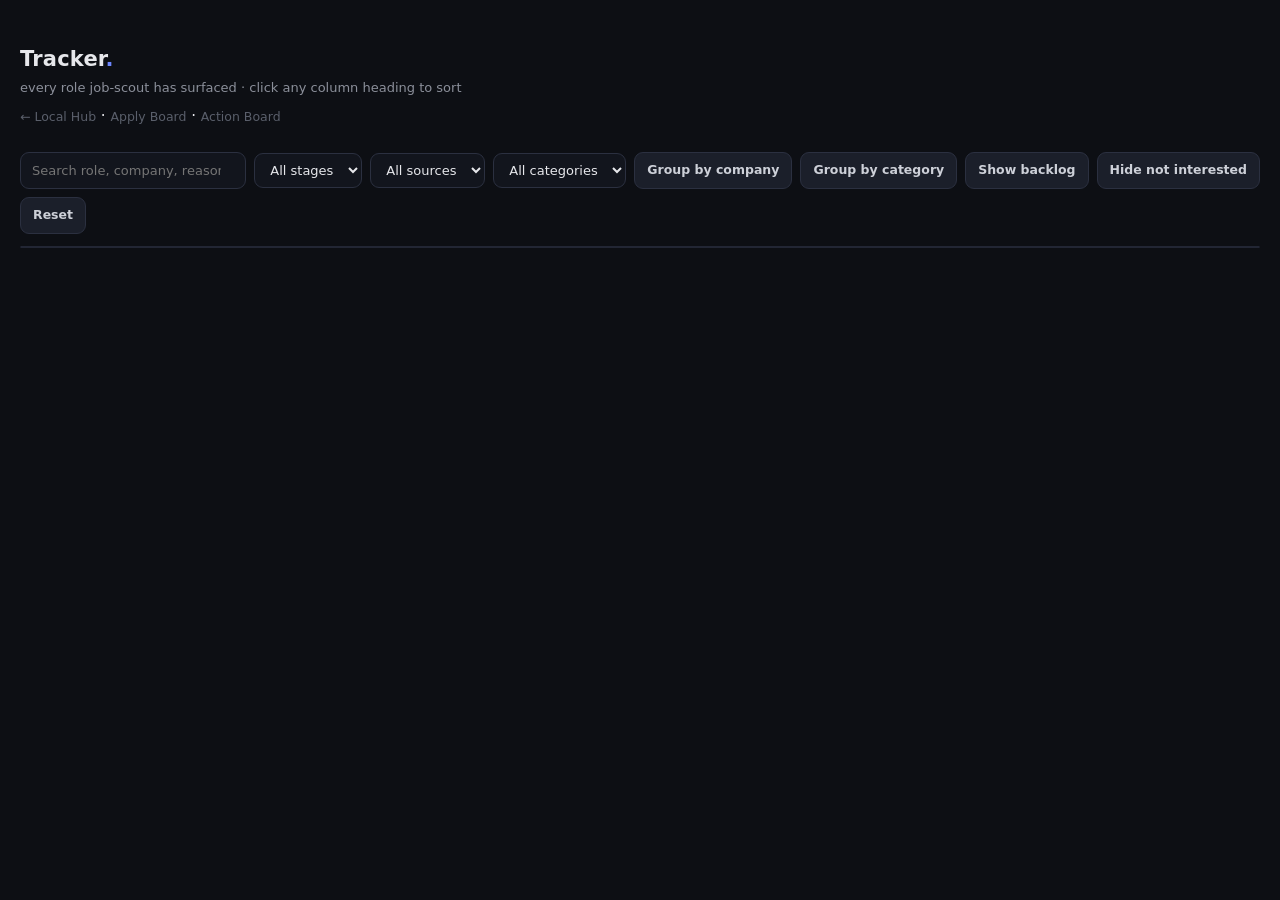
==== boards/trackerboard/index.html @ 7c42a1bd "job-scout: local job tracker and tailored-CV builder A tracker and an apply board on localhost, plus" ====
<!doctype html>
<html lang="en">
<head>
<meta charset="utf-8">
<meta name="viewport" content="width=device-width, initial-scale=1">
<title>Tracker</title>
<style>
  :root { color-scheme: dark; }
  * { box-sizing: border-box; }
  body {
    margin: 0; min-height: 100vh;
    font: 15px/1.5 -apple-system, BlinkMacSystemFont, "Segoe UI", system-ui, sans-serif;
    background: #0d0f14; color: #e6e7eb; display: flex; justify-content: center;
  }
  /* 1280 rather than 1180: the Category column and the extra group/backlog buttons need the
     room, and the controls row would otherwise spill past the table on a laptop screen */
  .wrap { width: 100%; max-width: 1280px; padding: 44px 20px 90px; }
  a { color: #6d86ff; text-decoration: none; }
  a:hover { text-decoration: underline; }
  h1 { font-size: 21px; font-weight: 600; margin: 0 0 2px; letter-spacing: .2px; }
  h1 .dot { color: #6d86ff; }
  .sub { color: #8b8f9a; font-size: 13px; margin: 0 0 8px; }
  .back { font-size: 12.5px; color: #5a5f6b; }
  .back:hover { color: #6d86ff; }

  .controls { display: flex; gap: 8px; align-items: center; margin: 24px 0 12px; flex-wrap: wrap; }
  input[type=search], select {
    font: inherit; font-size: 13px; background: #12151d; color: #e6e7eb;
    border: 1px solid #2b3040; border-radius: 9px; padding: 8px 11px;
  }
  input[type=search] { flex: 1 1 190px; min-width: 150px; }
  input[type=search]:focus, select:focus { outline: none; border-color: #6d86ff; }
  button {
    font: inherit; font-size: 12.5px; font-weight: 600; border-radius: 9px;
    padding: 8px 12px; cursor: pointer; border: 1px solid #2b3040;
    background: #1b1f2a; color: #cdd0d8; transition: all .12s; white-space: nowrap;
  }
  button:hover { border-color: #6d86ff; color: #fff; }
  button.on { background: #6d86ff; color: #0d0f14; border-color: #6d86ff; }
  .count { color: #5a5f6b; font-size: 12px; margin-left: auto; font-variant-numeric: tabular-nums; }

  .tbl { border: 1px solid #222634; border-radius: 12px; overflow: hidden; background: #12151d; }
  table { width: 100%; border-collapse: collapse; font-size: 13px; }
  thead th {
    text-align: left; padding: 10px 12px; background: #161a24; color: #8b8f9a;
    font-size: 11px; font-weight: 700; text-transform: uppercase; letter-spacing: .6px;
    cursor: pointer; user-select: none; white-space: nowrap; border-bottom: 1px solid #222634;
    position: sticky; top: 0; z-index: 2;
  }
  thead th:hover { color: #e6e7eb; background: #1b2030; }
  thead th .ar { color: #6d86ff; font-size: 10px; }
  thead th.sorted { color: #e6e7eb; }
  tbody td { padding: 9px 12px; border-bottom: 1px solid #1a1e28; vertical-align: top; }
  tbody tr:last-child td { border-bottom: 0; }
  tbody tr:hover td { background: #161a24; }
  td.fit { font-variant-numeric: tabular-nums; font-weight: 700; }
  .f-hi { color: #6ee7a8; } .f-mid { color: #f5c451; } .f-lo { color: #8b8f9a; }
  td.role { max-width: 420px; }
  td.role .why { color: #676c78; font-size: 11.5px; margin-top: 2px; }
  td.co { font-weight: 600; white-space: nowrap; }
  td.dt, td.src { color: #767b86; white-space: nowrap; font-size: 12px; }
  .pill { font-size: 10.5px; font-weight: 600; padding: 2px 7px; border-radius: 5px;
          background: #1b1f2a; border: 1px solid #2b3040; color: #9aa0ad; white-space: nowrap; }
  .pill.strong { color: #6ee7a8; border-color: #26543c; }
  .pill.applied { color: #0d0f14; background: #6ee7a8; border-color: #6ee7a8; }
  .pill.dropped { color: #6b7080; border-color: #2b3040; }
  .pill.rejected { color: #1a0c0c; background: #ff6b5e; border-color: #ff6b5e; font-weight: 700; }
  .pill.interviewing { color: #9fb0ff; border-color: #2f3a63; }
  .pill.offer { color: #0d0f14; background: #6ee7a8; border-color: #6ee7a8; }
  .pill.parked { color: #ffc46b; border-color: #5c451f; }
  /* rejected rows keep their colour instead of fading in with the dismissed ones */
  tbody tr.rej td { opacity: .8; }
  tbody tr.rej td:first-child { box-shadow: inset 3px 0 0 #ff6b5e; }
  /* not-interested rows stay visible but recede — they sort to the bottom and read as archive */
  tbody tr.dropped td { opacity: .42; }
  tbody tr.dropped:hover td { opacity: .78; background: #161a24; }
  .grp td { background: #10131a; font-weight: 700; font-size: 12px; color: #9fb0ff;
            border-bottom: 1px solid #222634; padding: 7px 12px; }
  .mark { background: none; border: 1px solid #2b3040; color: #5a5f6b; font-size: 11px;
          padding: 3px 8px; border-radius: 6px; margin-top: 4px; }
  .mark:hover { border-color: #6ee7a8; color: #6ee7a8; }
  .mark.drop:hover { border-color: #f5a3a3; color: #f5a3a3; }
  .mark.undo:hover { border-color: #6d86ff; color: #6d86ff; }
  .mark.queue { border-color: #2f3a63; color: #9fb0ff; }
  .mark.queue:hover { border-color: #6d86ff; color: #fff; background: #1b2030; }
  .mark.parkco { border-color: #5c451f; color: #ffc46b; }
  .mark.parkco:hover { border-color: #ffc46b; color: #fff; background: #241c0e; }
  .acts { display: flex; flex-wrap: wrap; gap: 4px; }
  .foot { margin-top: 20px; color: #5a5f6b; font-size: 12px; }
  .toast {
    position: fixed; bottom: 22px; left: 50%; transform: translateX(-50%) translateY(20px);
    background: #1b1f2a; border: 1px solid #2b3040; color: #e6e7eb; padding: 10px 16px;
    border-radius: 10px; font-size: 13px; opacity: 0; transition: all .25s; pointer-events: none; z-index: 9;
  }
  .toast.show { opacity: 1; transform: translateX(-50%) translateY(0); }
</style>
</head>
<body>
<div class="wrap">
  <h1>Tracker<span class="dot">.</span></h1>
  <p class="sub">every role job-scout has surfaced · click any column heading to sort</p>
  <a class="back" href="/">&larr; Local Hub</a> · <a class="back" href="/apply/">Apply Board</a> · <a class="back" href="/actions/">Action Board</a>

  <div class="controls">
    <input type="search" id="q" placeholder="Search role, company, reason…">
    <select id="stage"><option value="">All stages</option></select>
    <select id="src"><option value="">All sources</option></select>
    <select id="cat"><option value="">All categories</option></select>
    <button id="gb-company" onclick="toggleGroup('company')">Group by company</button>
    <button id="gb-category" onclick="toggleGroup('category')">Group by category</button>
    <button id="sb" onclick="toggleSeeded()">Show backlog</button>
    <button id="nb" onclick="toggleDropped()">Hide not interested</button>
    <button onclick="reset()">Reset</button>
    <span class="count" id="count"></span>
  </div>

  <div class="tbl">
    <table>
      <thead><tr id="head"></tr></thead>
      <tbody id="body"></tbody>
    </table>
  </div>
  <p class="foot" id="foot"></p>
</div>
<div class="toast" id="toast"></div>

<script>
const $ = id => document.getElementById(id);
const esc = s => String(s==null?"":s).replace(/[&<>"']/g,c=>({"&":"&amp;","<":"&lt;",">":"&gt;",'"':"&quot;","'":"&#39;"}[c]));
// GROUP is the column rows are bucketed under ("" = flat). SEEDED shows the Trackr backlog:
// roles the fetcher recorded so they'd never avalanche into a report, but that were never
// actually surfaced — browsable on demand, hidden by default so they don't bury real hits.
let ROWS=[], SORT={key:"score",dir:-1}, GROUP="", SEEDED=false, HIDEDROPPED=false;
const DROPPED="not-interested";

const COLS=[
  {k:"company", t:"Company",   type:"text"},
  {k:"title",   t:"Role",      type:"text"},
  {k:"category",t:"Category",  type:"text"},
  {k:"stage",   t:"Stage",     type:"text"},
  {k:"status",  t:"Status",    type:"text"},
  {k:"score",   t:"Fit",       type:"num"},
  {k:"source",  t:"Source",    type:"text"},
  {k:"first_seen", t:"First seen", type:"text"},
];
const NCOL=COLS.length;
// a group's headline score ignores roles you've dropped — otherwise a dead 2026 listing can
// still make its category look like the best thing on the board
const bestFit = rs => Math.max(0, ...rs.filter(r=>r.status!==DROPPED).map(r=>Number(r.score)||0));

function toast(m){const t=$("toast");t.textContent=m;t.classList.add("show");
  clearTimeout(t._t);t._t=setTimeout(()=>t.classList.remove("show"),2400);}

function sortBy(k){
  const col=COLS.find(c=>c.k===k);
  // same column -> flip direction; new column -> text ascending, numbers descending
  if(SORT.key===k) SORT.dir*=-1; else SORT={key:k, dir: col.type==="num" ? -1 : 1};
  render();
}
function toggleGroup(k){
  GROUP = GROUP===k ? "" : k;   // the two group buttons are mutually exclusive
  ["company","category"].forEach(n=>$("gb-"+n).classList.toggle("on",GROUP===n));
  render();
}
function toggleSeeded(){ SEEDED=!SEEDED; $("sb").classList.toggle("on",SEEDED); render(); }
function toggleDropped(){ HIDEDROPPED=!HIDEDROPPED; $("nb").classList.toggle("on",HIDEDROPPED); render(); }
function reset(){ $("q").value=""; $("stage").value=""; $("src").value=""; $("cat").value="";
  SORT={key:"score",dir:-1}; GROUP=""; SEEDED=false; HIDEDROPPED=false;
  ["gb-company","gb-category","sb","nb"].forEach(n=>$(n).classList.remove("on")); render(); }

function cmp(a,b){
  // whatever the chosen sort, not-interested roles sink to the bottom
  const da=a.status===DROPPED?1:0, db=b.status===DROPPED?1:0;
  if(da!==db) return da-db;
  const col=COLS.find(c=>c.k===SORT.key), k=SORT.key;
  let x=a[k], y=b[k];
  if(col.type==="num"){ x=Number(x)||0; y=Number(y)||0; return (x-y)*SORT.dir; }
  x=(x==null?"":String(x)).toLowerCase(); y=(y==null?"":String(y)).toLowerCase();
  // localeCompare gives proper alphabetical order incl. accents
  return x.localeCompare(y)*SORT.dir;
}

function filtered(){
  const q=$("q").value.trim().toLowerCase(), st=$("stage").value,
        sr=$("src").value, ct=$("cat").value;
  return ROWS.filter(r=>{
    if(!SEEDED && r.status==="seeded") return false;
    if(HIDEDROPPED && r.status===DROPPED) return false;
    if(st && r.stage!==st) return false;
    if(sr && r.source!==sr) return false;
    if(ct && r.category!==ct) return false;
    if(!q) return true;
    return [r.title,r.company,r.reason,r.location,r.category].some(v=>(v||"").toLowerCase().includes(q));
  });
}

function fitCls(n){ return n>=75?"f-hi":n>=65?"f-mid":"f-lo"; }

function btn(cls,key,status,label){
  return '<button class="mark '+cls+'" data-k="'+esc(key)+'" data-s="'+status+'">'+label+'</button>';
}

function rowHtml(r){
  const applied = r.status==="applied", seeded = r.status==="seeded",
        dropped = r.status===DROPPED;
  // Trackr cycles that haven't opened yet have no apply link — show the title as plain text
  // rather than a dead anchor.
  const role = r.url ? '<a href="'+esc(r.url)+'" target="_blank" rel="noopener">'+esc(r.title)+'</a>'
                     : esc(r.title);
  // The same six statuses the Apply Board offers. These used to differ, so a role could only be
  // marked rejected or parked from one of the two boards; both now write the same column.
  let acts = "";
  if(seeded){ acts = ""; }                       // never surfaced, nothing to act on yet
  else {
    const opts = [["applied","applied",""],["interviewing","interviewing",""],
                  ["offer","offer",""],["rejected","rejected","drop"],
                  ["parked","park",""],[DROPPED,"not interested","drop"]];
    acts = opts.filter(([s])=>s!==r.status)
               .map(([s,label,cls])=>btn(cls,r.job_key,s,label)).join("");
    if(r.status && r.status!=="surfaced") acts = btn("undo",r.job_key,"surfaced","put back")+acts;
    if(["applied","interviewing","offer"].includes(r.status)){
      const n = ROWS.filter(x=>x.company===r.company && x.job_key!==r.job_key &&
                               !["applied","interviewing","offer","rejected",
                                 "not-interested","parked","seeded"].includes(x.status)).length;
      if(n) acts = '<button class="mark parkco" data-park="'+esc(r.job_key)+
                   '">park other '+n+' at '+esc(r.company)+'</button>'+acts;
    }
    // Discovery lives here; the Apply Board is a working list. You choose what crosses over.
    if(!r.status || r.status==="surfaced")
      acts = '<button class="mark queue" data-q="'+esc(r.job_key)+'">→ apply board</button>'+acts;
  }
  return '<tr'+(dropped?' class="dropped"':(r.status==="rejected"?' class="rej"':''))+'>'+
    '<td class="co">'+esc(r.company)+'</td>'+
    '<td class="role">'+role+
      (r.reason?'<div class="why">'+esc(r.reason)+'</div>':'')+'</td>'+
    '<td class="src">'+esc(r.category||"-")+'</td>'+
    '<td><span class="pill'+(r.stage==="strong"?" strong":"")+'">'+esc(r.stage||"-")+'</span></td>'+
    '<td><span class="pill'+(applied?" applied":"")+(dropped?" dropped":"")+
      (["rejected","interviewing","offer","parked"].includes(r.status)?" "+r.status:"")+
      '">'+esc(r.status)+'</span>'+
      (acts?'<div class="acts">'+acts+'</div>':'')+'</td>'+
    '<td class="fit '+fitCls(r.score)+'">'+esc(r.score)+'</td>'+
    '<td class="src">'+esc(r.source)+'</td>'+
    '<td class="dt">'+esc((r.first_seen||"").slice(0,10))+'</td>'+
  '</tr>';
}

function render(){
  $("head").innerHTML = COLS.map(c=>{
    const on=SORT.key===c.k;
    return '<th class="'+(on?"sorted":"")+'" onclick="sortBy(\''+c.k+'\')">'+c.t+
      (on?' <span class="ar">'+(SORT.dir>0?"▲":"▼")+'</span>':'')+'</th>';
  }).join("");

  let rows=filtered().slice().sort(cmp);
  let html="";
  if(GROUP){
    // keep the chosen sort inside each group, and order groups by their best row
    const by={};
    rows.forEach(r=>{const k=r[GROUP]||"—"; (by[k]=by[k]||[]).push(r);});
    const names=Object.keys(by).sort((a,b)=>
      SORT.key===GROUP ? a.toLowerCase().localeCompare(b.toLowerCase())*SORT.dir
                       : (bestFit(by[b])-bestFit(by[a])) || a.localeCompare(b));
    names.forEach(n=>{
      const g=by[n], best=bestFit(g);
      // an all-backlog group has no scores yet — "best fit 0" would read as a bad group
      html+='<tr class="grp"><td colspan="'+NCOL+'">'+esc(n)+' · '+g.length+' role'+(g.length>1?"s":"")+
            (best?' · best fit '+best:' · not scored yet')+'</td></tr>';
      html+=g.map(rowHtml).join("");
    });
  } else {
    html=rows.map(rowHtml).join("");
  }
  $("body").innerHTML = html || '<tr><td colspan="'+NCOL+'" style="padding:18px;color:#5a5f6b">nothing matches</td></tr>';
  $("body").querySelectorAll(".mark").forEach(b=>b.onclick=()=>
    b.dataset.park ? parkCompany(b.dataset.park)
    : b.dataset.q  ? queue(b.dataset.q)
    :                mark(b.dataset.k, b.dataset.s));

  const dropped=ROWS.filter(r=>r.status===DROPPED).length;
  const shown=ROWS.filter(r=>(SEEDED||r.status!=="seeded")&&!(HIDEDROPPED&&r.status===DROPPED)).length;
  const applied=ROWS.filter(r=>r.status==="applied").length;
  $("nb").textContent = (HIDEDROPPED?"Show":"Hide")+" not interested ("+dropped+")";
  $("nb").style.display = dropped ? "" : "none";
  $("count").textContent = rows.length+" of "+shown+" roles · "+applied+" applied"+
    (dropped?" · "+dropped+" not interested":"");
}

const SAID={applied:"marked applied", "not-interested":"moved to not interested",
            surfaced:"put back on the board", rejected:"marked rejected",
            interviewing:"marked interviewing", offer:"offer - nice", parked:"parked"};

async function parkCompany(k){
  const q="/tracker/api/park-company?job_key="+encodeURIComponent(k);
  const pre=await (await fetch(q+"&dry=1",{method:"POST"})).json();
  if(!pre.ok){ toast(pre.error||"could not park"); return; }
  if(!pre.would_park){ toast("nothing else open at "+pre.company); return; }
  if(!confirm("Park these "+pre.would_park+" other role(s) at "+pre.company+"?\n\n"+
              pre.roles.join("\n")+"\n\nNothing already applied, rejected or dismissed is "+
              "touched. You can put any of them back individually.")) return;
  const res=await (await fetch(q,{method:"POST"})).json();
  if(!res.ok){ toast(res.error||"could not park"); return; }
  const d=await (await fetch("/tracker/api/rows")).json(); ROWS=d.rows;
  render(); toast("parked "+res.parked+" at "+res.company);
}

async function queue(k){
  const r = await (await fetch("/tracker/api/queue?job_key="+encodeURIComponent(k),
                               {method:"POST"})).json();
  toast(r.ok ? ("queued to apply board"+(r.cv?" with a CV":", needs a JD"))
             : (r.error||"could not queue"));
}

async function mark(k,status){
  const r=await (await fetch("/tracker/api/mark?job_key="+encodeURIComponent(k)+
                             "&status="+encodeURIComponent(status),{method:"POST"})).json();
  if(r.ok){ const row=ROWS.find(x=>x.job_key===k); if(row){row.status=status;}
            toast(SAID[status]||("status: "+status)); render(); }
  else toast(r.error||"could not update");
}

(async()=>{
  const d=await (await fetch("/tracker/api/rows")).json();
  ROWS=d.rows;
  [...new Set(ROWS.map(r=>r.stage).filter(Boolean))].sort().forEach(s=>
    $("stage").insertAdjacentHTML("beforeend",'<option>'+esc(s)+'</option>'));
  [...new Set(ROWS.map(r=>r.source).filter(Boolean))].sort().forEach(s=>
    $("src").insertAdjacentHTML("beforeend",'<option>'+esc(s)+'</option>'));
  [...new Set(ROWS.map(r=>r.category).filter(Boolean))].sort().forEach(s=>
    $("cat").insertAdjacentHTML("beforeend",'<option>'+esc(s)+'</option>'));
  $("q").oninput=render; $("stage").onchange=render;
  $("src").onchange=render; $("cat").onchange=render;

  const seeded=ROWS.filter(r=>r.status==="seeded").length;
  if(seeded) $("sb").textContent="Show backlog ("+seeded+")"; else $("sb").style.display="none";
  $("foot").innerHTML="live from <code>job-scout/state.sqlite</code> · "+(ROWS.length-seeded)+
    " roles surfaced across "+new Set(ROWS.map(r=>r.company)).size+" companies"+
    (seeded?" · "+seeded+" Trackr roles seeded (backlog, mostly not open yet)":"")+
    " · marking applied writes straight back to the database";
  render();
})();
</script>
</body>
</html>
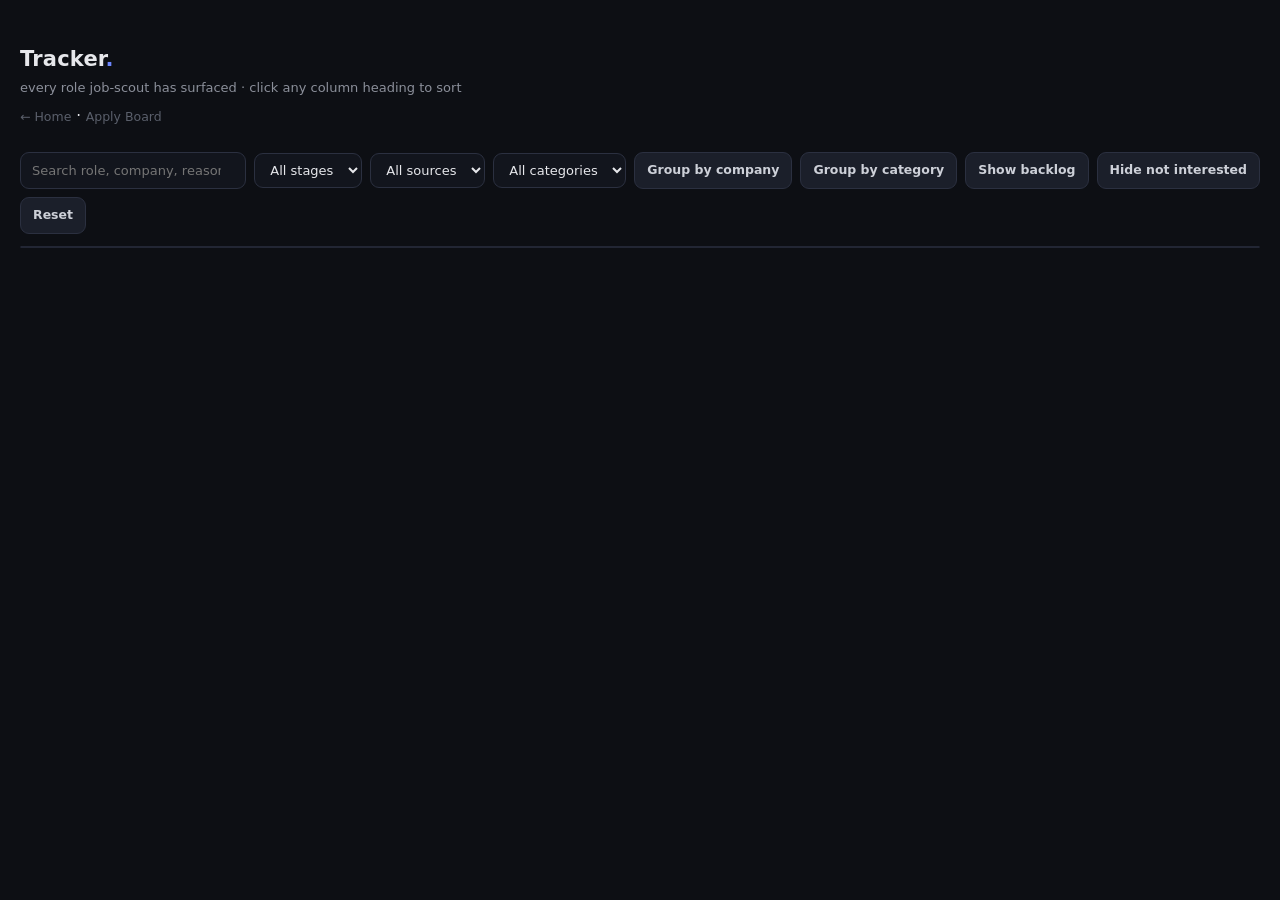
==== commit 6b7517b5: "Add demo mode and an offline CV selector JOBSCOUT_DEMO=1 seeds a throwaway data dir with an invented" ====
--- a/boards/trackerboard/index.html
+++ b/boards/trackerboard/index.html
@@ -99,7 +99,7 @@
 <div class="wrap">
   <h1>Tracker<span class="dot">.</span></h1>
   <p class="sub">every role job-scout has surfaced · click any column heading to sort</p>
-  <a class="back" href="/">&larr; Local Hub</a> · <a class="back" href="/apply/">Apply Board</a> · <a class="back" href="/actions/">Action Board</a>
+  <a class="back" href="/">&larr; Home</a> · <a class="back" href="/apply/">Apply Board</a>
 
   <div class="controls">
     <input type="search" id="q" placeholder="Search role, company, reason…">
